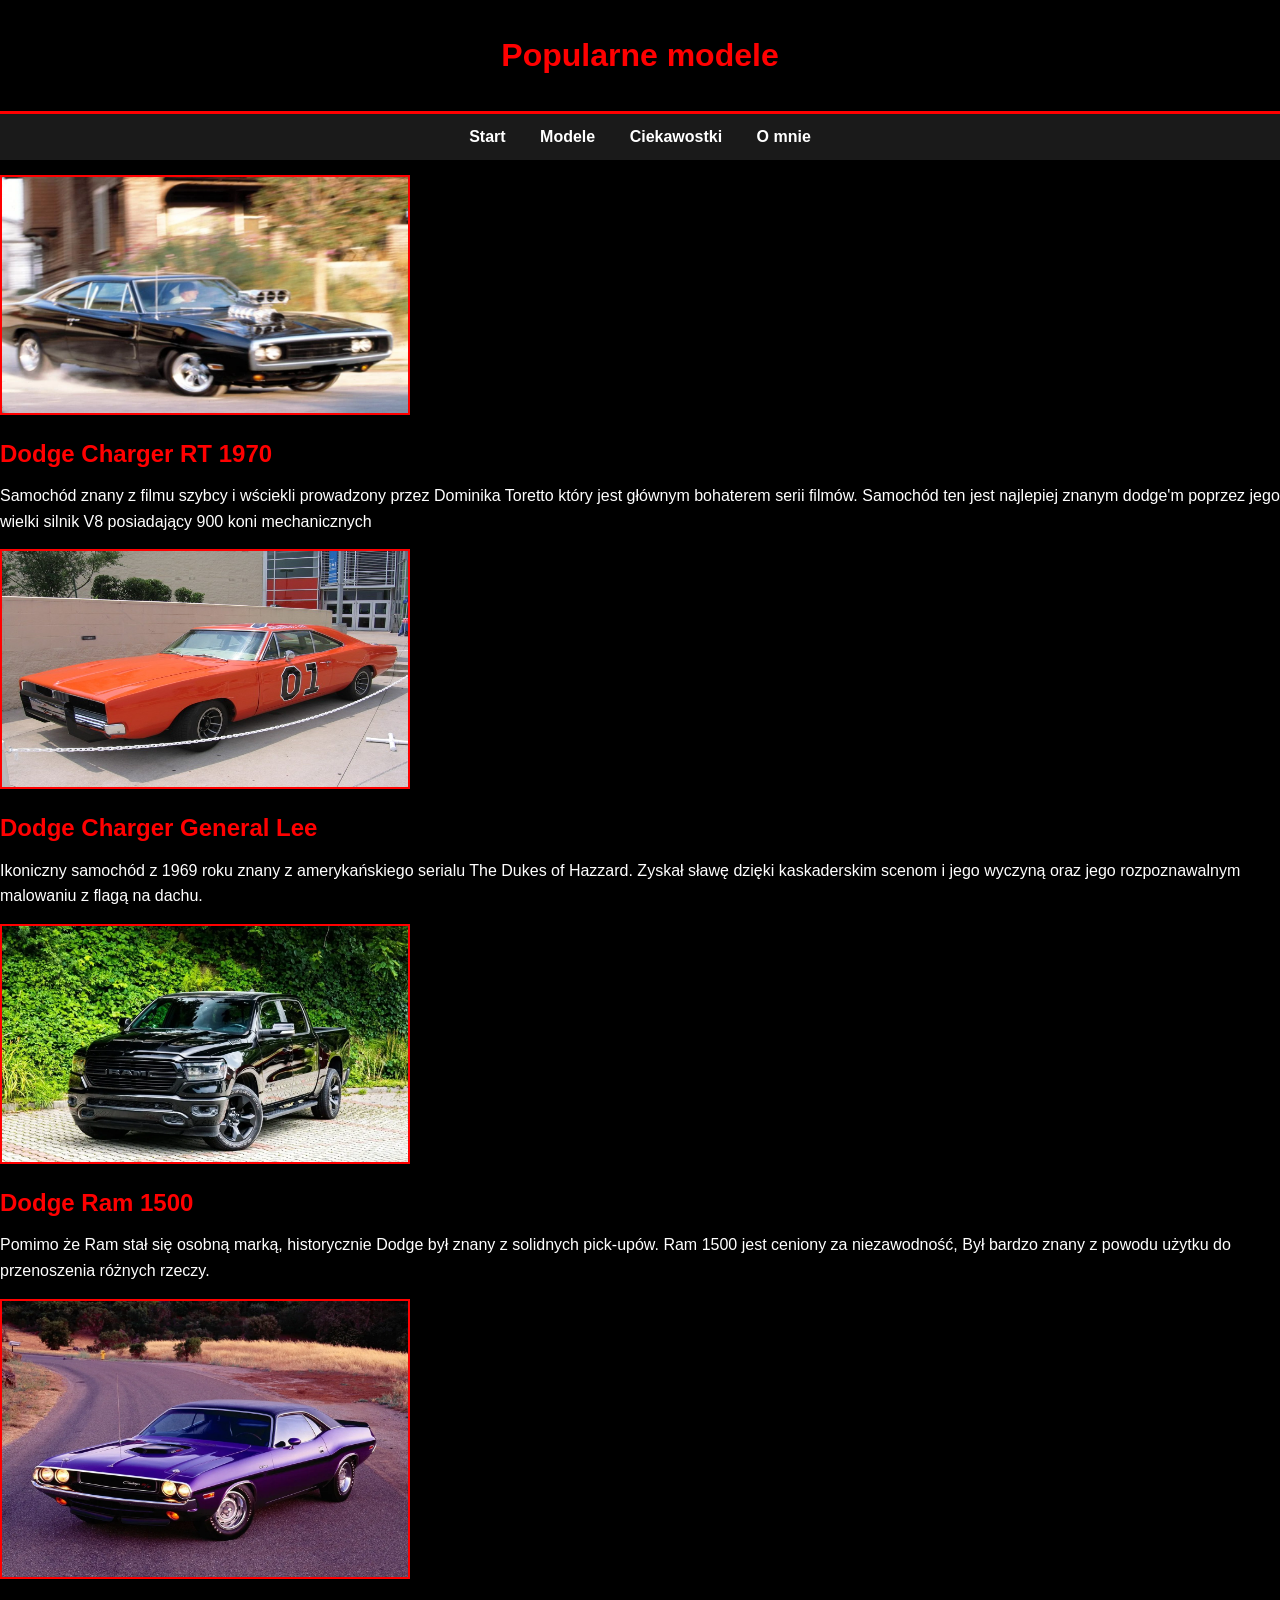
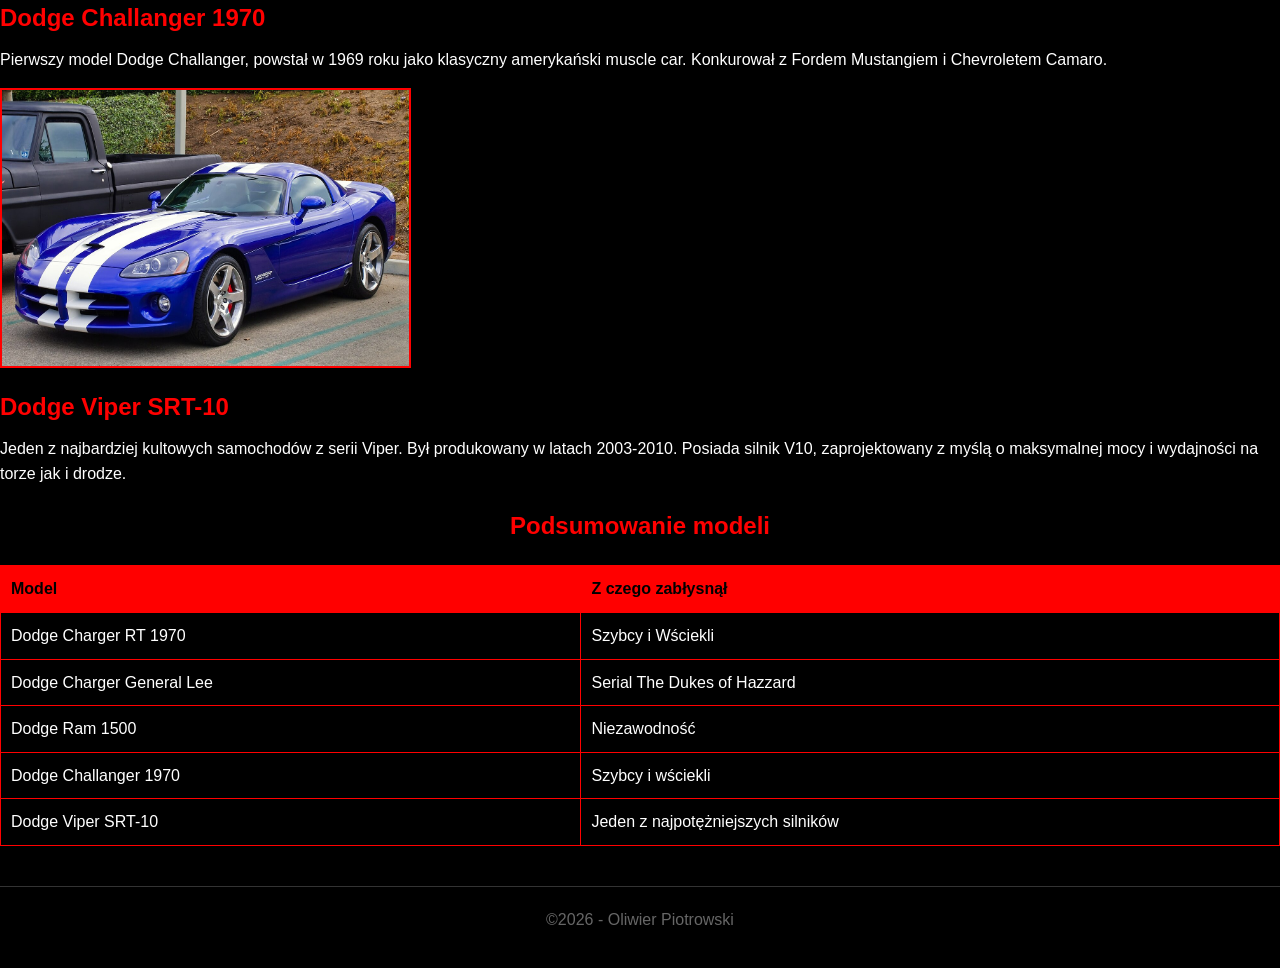
==== popularne.html @ 515f4dd7 "Add files via upload" ====
<!DOCTYPE html>
<html lang="pl">
<head>
    <meta charset="UTF-8">
    <title>Kultowe Modele Dodge</title>
    <link rel="stylesheet" href="style.css">
</head>
<body>

<header>
    <h1>Popularne modele</h1>
</header>

<nav>
    <ul>
        <li><a href="index.html">Start</a></li>
        <li><a href="popularne.html">Modele</a></li>
        <li><a href="ciekawostki.html">Ciekawostki</a></li>
        <li><a href="omnie.html">O mnie</a></li>
    </ul>
</nav>

<main class="kontenerpopularne">
    
    <section class="opisauta">
        <img src="1970_Dodge_Charger_RT.png" width="410" height="240" alt="Dodge Charger" class="foto-popularne">
        <div class="tekst-auta">
            <h2>Dodge Charger RT 1970</h2>
            <p>Samochód znany z filmu szybcy i wściekli prowadzony przez Dominika Toretto który jest głównym bohaterem serii filmów. Samochód ten jest najlepiej znanym dodge'm poprzez jego wielki silnik V8 posiadający 900 koni mechanicznych</p>
        </div>
    </section>

    <section class="opisauta">
        <img src="General_lee.jpg" width="410" height="240" alt="Dodge Challenger" class="foto-popularne">
        <div class="tekst-auta">
            <h2>Dodge Charger General Lee</h2>
            <p>Ikoniczny samochód z 1969 roku znany z amerykańskiego serialu The Dukes of Hazzard. Zyskał sławę dzięki kaskaderskim scenom i jego wyczyną oraz jego rozpoznawalnym malowaniu z flagą na dachu.</p>
        </div>
    </section>

    <section class="opisauta">
        <img src="RAM.png" width="410" height="240" alt="Dodge Viper" class="foto-popularne">
        <div class="tekst-auta">
            <h2>Dodge Ram 1500</h2>
            <p>Pomimo że Ram stał się osobną marką, historycznie Dodge był znany z solidnych pick-upów. Ram 1500 jest ceniony za niezawodność, Był bardzo znany z powodu użytku do przenoszenia różnych rzeczy.</p>
        </div>
    </section>

    <section class="opisauta">
        <img src="dodge-challenger-1970-153.png" width="410" height="280" alt="Dodge Viper" class="foto-popularne">
        <div class="tekst-auta">
            <h2>Dodge Challanger 1970</h2>
            <p>Pierwszy model Dodge Challanger, powstał w 1969 roku jako klasyczny amerykański muscle car. Konkurował z Fordem Mustangiem i Chevroletem Camaro.</p>
        </div>
    </section>

    <section class="opisauta">
        <img src="Dodge_Viper_SRT-10.jpg" width="411" height="280" alt="Dodge Viper" class="foto-popularne">
        <div class="tekst-auta">
            <h2>Dodge Viper SRT-10</h2>
            <p>Jeden z najbardziej kultowych samochodów z serii Viper. Był produkowany w latach 2003-2010. Posiada silnik V10, zaprojektowany z myślą o maksymalnej mocy i wydajności na torze jak i drodze.</p>
        </div>
    </section>

    <section>
        <h2 style="text-align: center;">Podsumowanie modeli</h2>
        <table>
            <thead>
                <tr>
                    <th>Model</th>
                    <th>Z czego zabłysnął</th>
                </tr>
            </thead>
            <tbody>
                <tr>
                    <td>Dodge Charger RT 1970</td>
                    <td>Szybcy i Wściekli</td>
                </tr>
                <tr>
                    <td>Dodge Charger General Lee</td>
                    <td>Serial The Dukes of Hazzard</td>
                </tr>
                <tr>
                    <td>Dodge Ram 1500</td>
                    <td>Niezawodność</td>
                </tr>
                <tr>
                    <td>Dodge Challanger 1970</td>
                    <td>Szybcy i wściekli</td>
                </tr>
                <tr>
                    <td>Dodge Viper SRT-10</td>
                    <td>Jeden z najpotężniejszych silników</td>
                </tr>
            </tbody>
        </table>
    </section>
</main>

<footer>
    <p>©2026 - Oliwier Piotrowski</p>
</footer>

</body>
</html>
---- style.css ----
* {
    box-sizing: border-box;
    margin: 0;
    padding: 0;
}

body {
    font-family: Arial, sans-serif;
    background-color: #000000;
    color: #ffffff;
    line-height: 1.6;
}

header {
    background-color: #000000;
    color: #ff0000;
    padding: 30px;
    text-align: center;
    border-bottom: 3px solid #ff0000;
}

nav {
    background-color: #1a1a1a;
    text-align: center;
}

nav ul {
    list-style: none;
    padding: 10px;
}

nav li {
    display: inline;
    margin: 0 15px;
}

nav a {
    color: #ffffff;
    text-decoration: none;
    font-weight: bold;
}

nav a:hover {
    color: #ff0000;
}

.kontener {
    max-width: 800px;
    margin: 20px auto;
    padding: 20px;
}

h2 {
    color: #ff0000;
    margin-top: 20px;
    margin-bottom: 10px;
}

p {
    margin-bottom: 15px;
}

img {
    border: 2px solid #ff0000;
    display: block;
    margin: 15px 0;
}

.foto-centrowana {
    margin: 20px auto;
    max-width: 100%;
}


.auto-sekcja {
    margin-bottom: 40px;
    padding-bottom: 20px;
    border-bottom: 1px solid #333;
}

.auto-sekcja img {
    max-width: 300px;
}

table {
    width: 100%;
    border-collapse: collapse;
    margin-top: 20px;
}

table, th, td {
    border: 1px solid #ff0000;
}

th, td {
    padding: 10px;
    text-align: left;
}

th {
    background-color: #ff0000;
    color: #000000;
}

form {
    margin-top: 20px;
}

input, select, textarea {
    width: 100%;
    padding: 10px;
    margin: 5px 0 15px 0;
    background: #111;
    color: #fff;
    border: 1px solid #ff0000;
}

button {
    background-color: #ff0000;
    color: #000;
    padding: 10px 20px;
    border: none;
    font-weight: bold;
    cursor: pointer;
}

button:hover {
    background-color: #ffffff;
}

footer {
    text-align: center;
    padding: 20px;
    margin-top: 40px;
    border-top: 1px solid #333;
    color: #666;
}
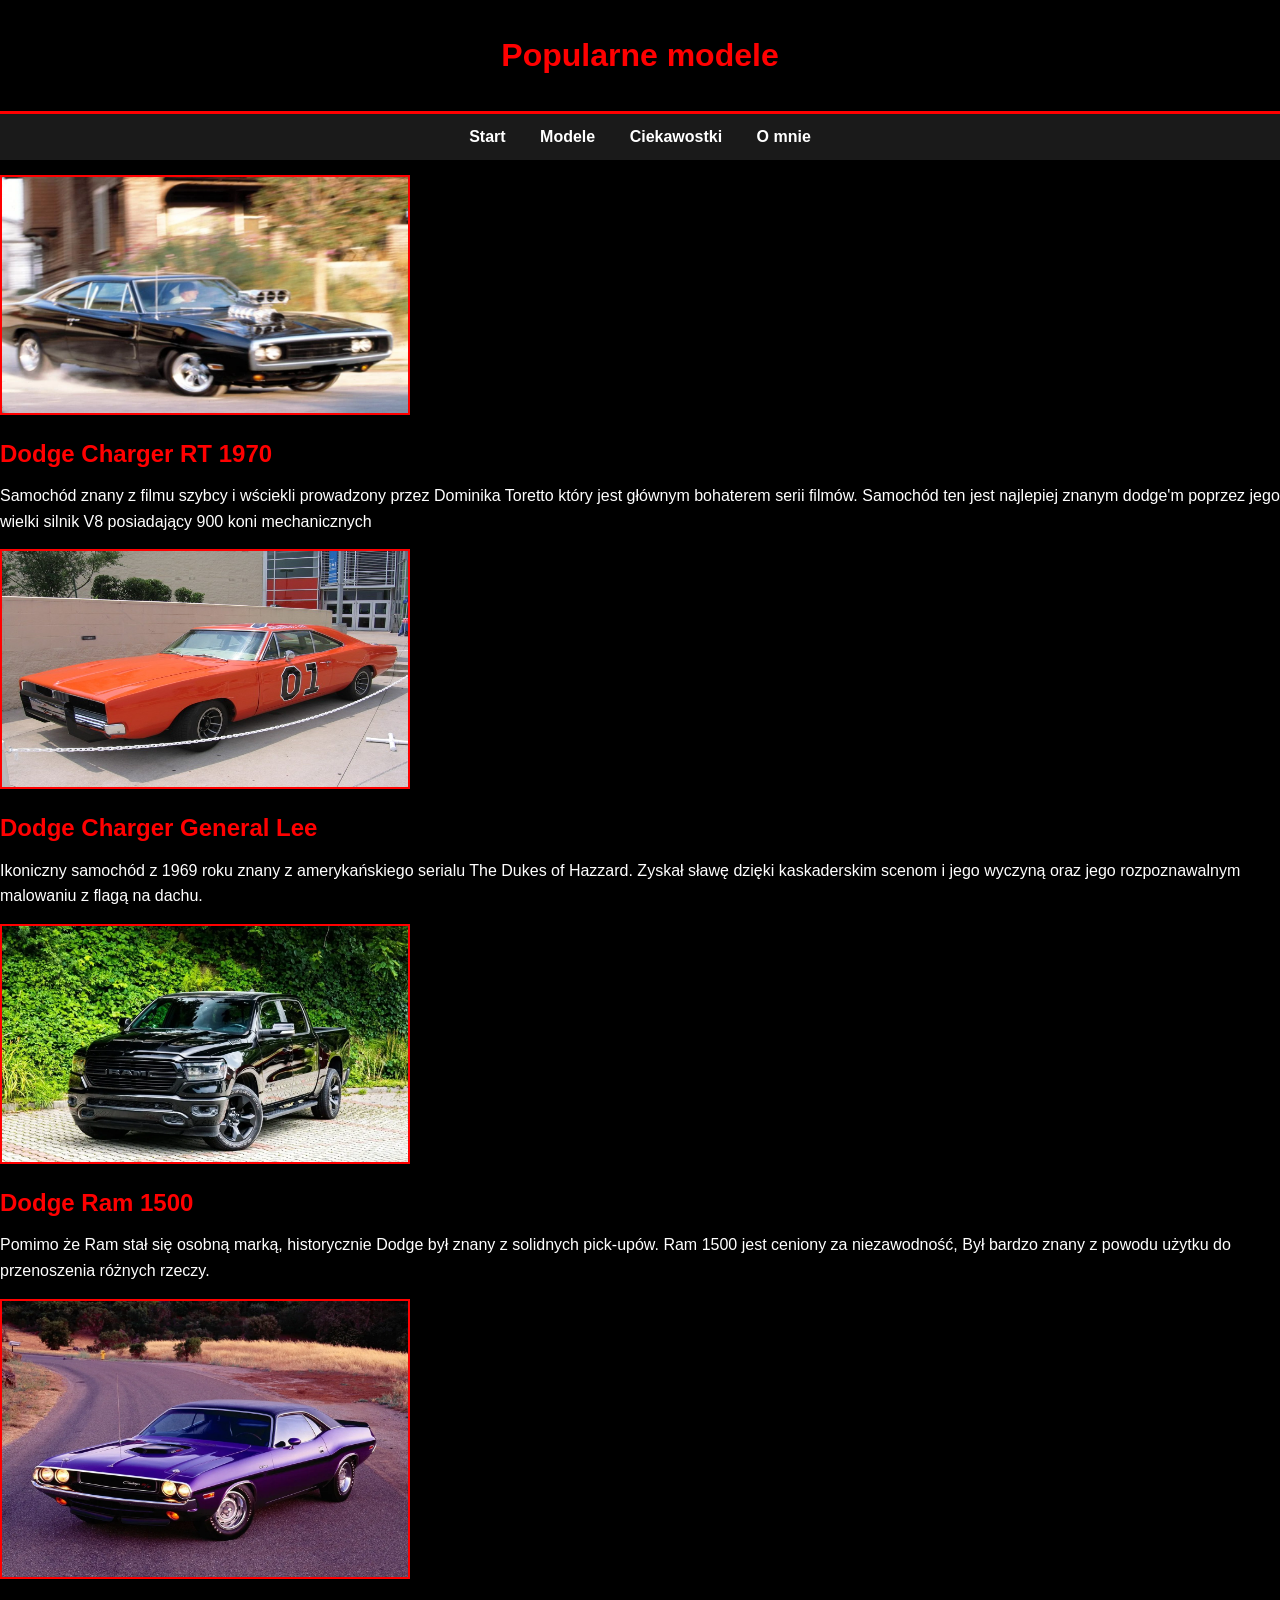
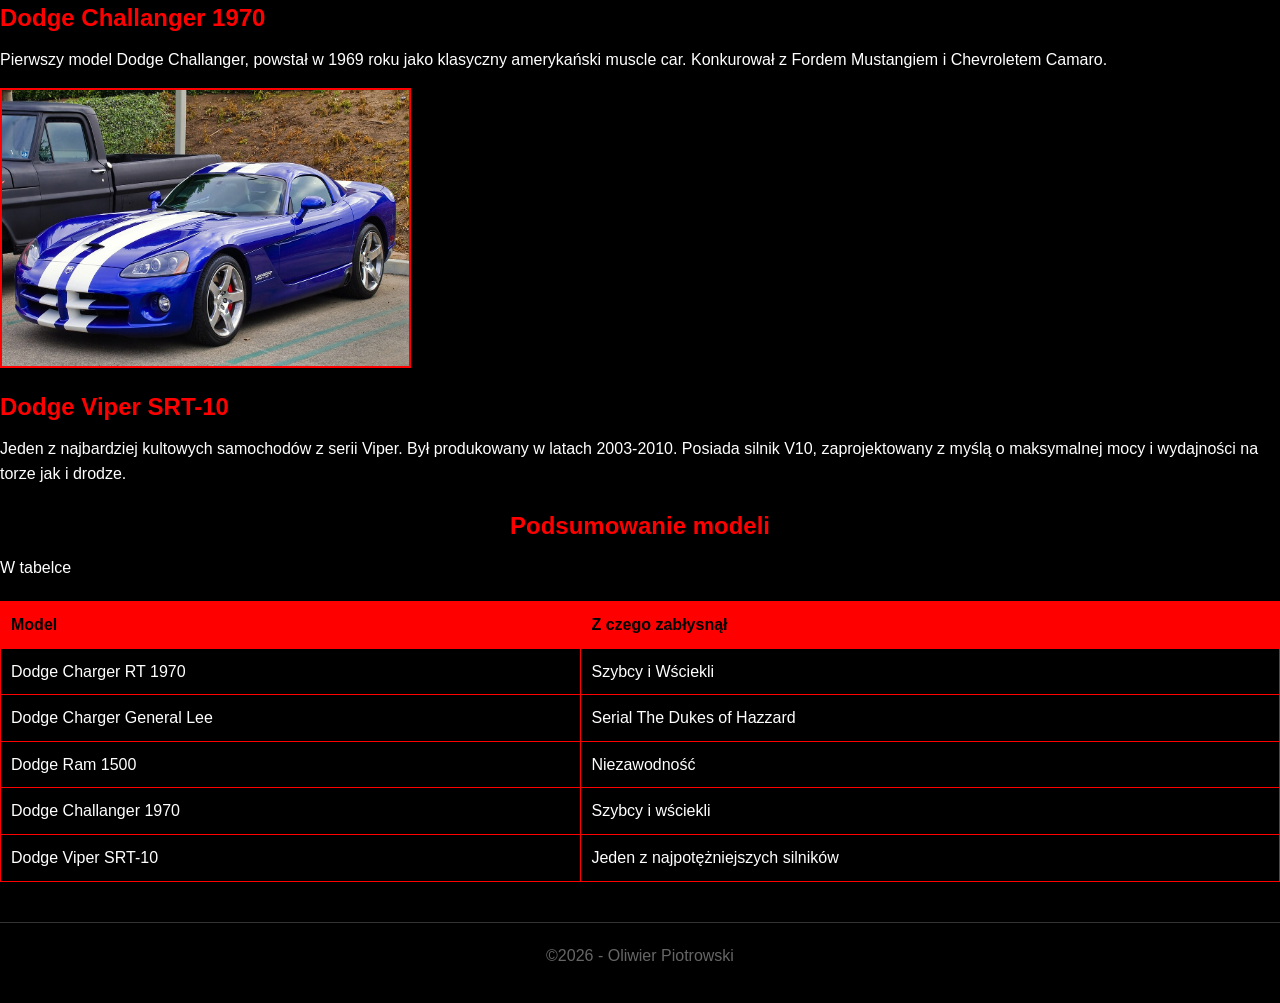
==== commit 765c7a2e: "s" ====
--- a/popularne.html
+++ b/popularne.html
@@ -64,6 +64,11 @@
 
     <section>
         <h2 style="text-align: center;">Podsumowanie modeli</h2>
+            <aside>
+        <section>
+            <p>W tabelce </p>
+        </section>
+    </aside>
         <table>
             <thead>
                 <tr>
